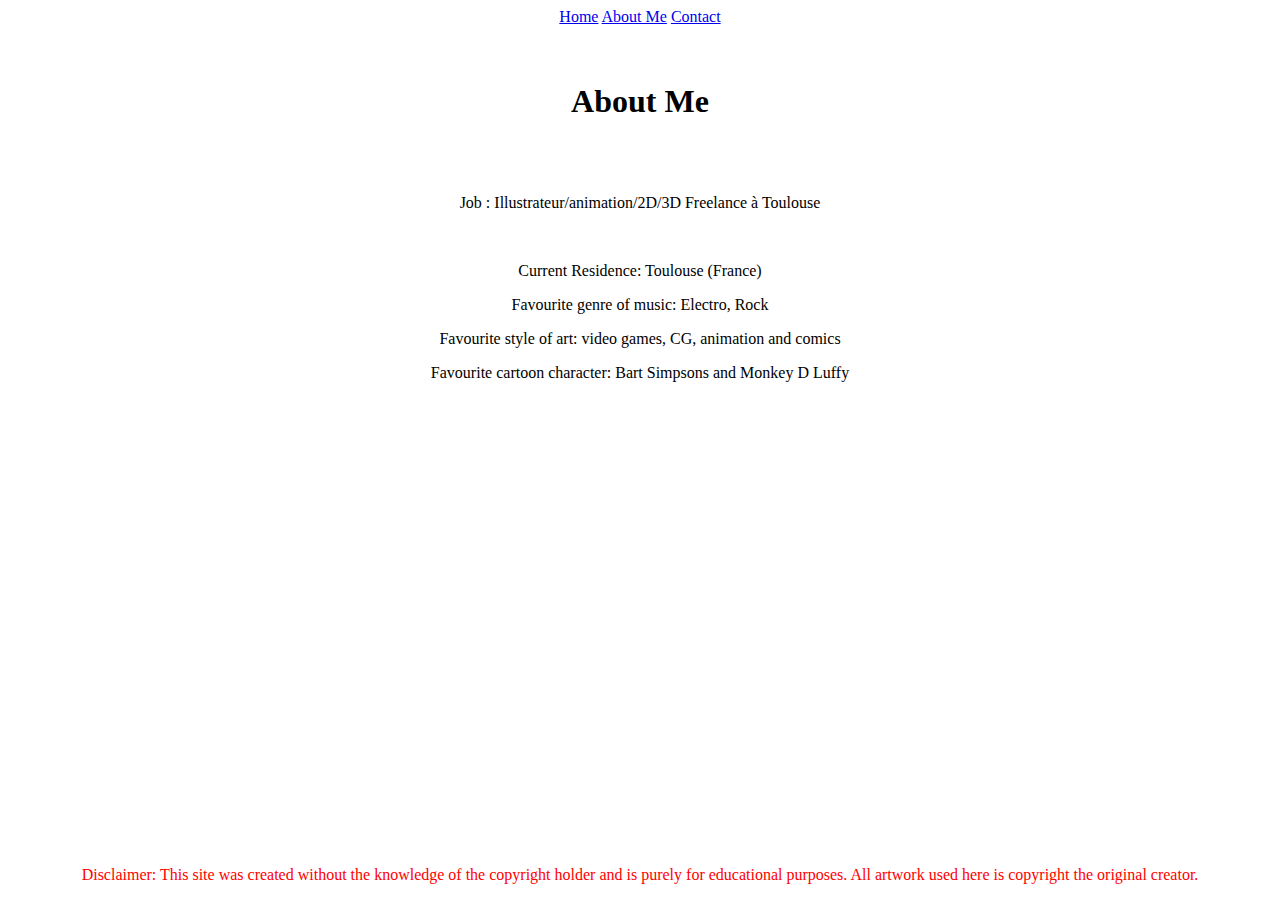
==== About Me.html @ 0dc10d13 "Rename About Me to About Me.html" ====
<!DOCTYPE html>
<html>
<meta name="robots" content="noindex, nofollow">
<head>
    <style>
        h1 {text-align: center;}
        h2 {text-align: center;}
        h3 {text-align: center;}
        p  {text-align: center;}
    
        .footer {
       position: fixed;
       left: 0;
       bottom: 0;
       width: 100%;
       background-color: White;
       color: red;
       text-align: center;
    }
    
    </style>
<title>Tohad</title>
</head>
<body>
    <center>
        <nav>
        <class="nav">
            <a href="Tohad.html">Home</a>
            <a href="About Me.html">About Me</a>
            <a href="Contact.html">Contact</a>
        </class>
        <nav>
    </center>
    <br>
    <br>
    <h1>About Me</h1>
    <br>
    <br>
    <body>
        <center>
        <p>Job : Illustrateur/animation/2D/3D Freelance à Toulouse</p>
        <br>
        <p>Current Residence: Toulouse (France)</p>
        <p>Favourite genre of music: Electro, Rock</p>
        <p>Favourite style of art: video games, CG, animation and comics</p>
        <p>Favourite cartoon character: Bart Simpsons and Monkey D Luffy</p>
        <center>
    </body>

    <div class="footer">
        <p>    Disclaimer: This site was created without the knowledge of the copyright holder and is purely for educational purposes. All artwork used here is copyright the original creator. 
      </p>
      </div>
      
      </html>
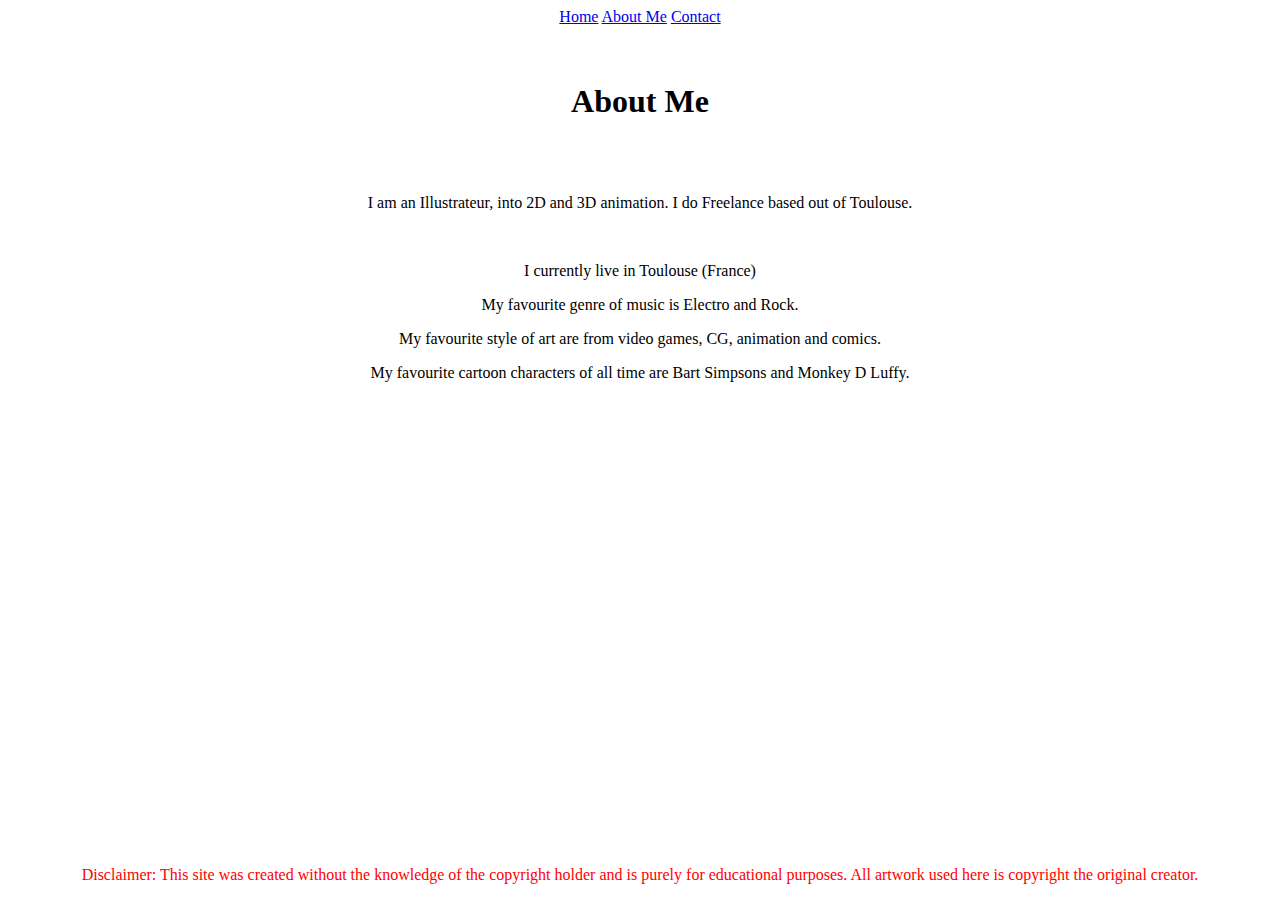
==== commit 9c23168e: "Update About Me.html" ====
--- a/About Me.html
+++ b/About Me.html
@@ -25,7 +25,7 @@
     <center>
         <nav>
         <class="nav">
-            <a href="Tohad.html">Home</a>
+            <a href="index.html">Home</a>
             <a href="About Me.html">About Me</a>
             <a href="Contact.html">Contact</a>
         </class>
@@ -38,12 +38,12 @@
     <br>
     <body>
         <center>
-        <p>Job : Illustrateur/animation/2D/3D Freelance à Toulouse</p>
+        <p>I am an Illustrateur, into 2D and 3D animation. I do Freelance based out of Toulouse.</p>
         <br>
-        <p>Current Residence: Toulouse (France)</p>
-        <p>Favourite genre of music: Electro, Rock</p>
-        <p>Favourite style of art: video games, CG, animation and comics</p>
-        <p>Favourite cartoon character: Bart Simpsons and Monkey D Luffy</p>
+        <p>I currently live in Toulouse (France)</p>
+        <p>My favourite genre of music is Electro and Rock.</p>
+        <p>My favourite style of art are from video games, CG, animation and comics.</p>
+        <p>My favourite cartoon characters of all time are Bart Simpsons and Monkey D Luffy.</p>
         <center>
     </body>
 
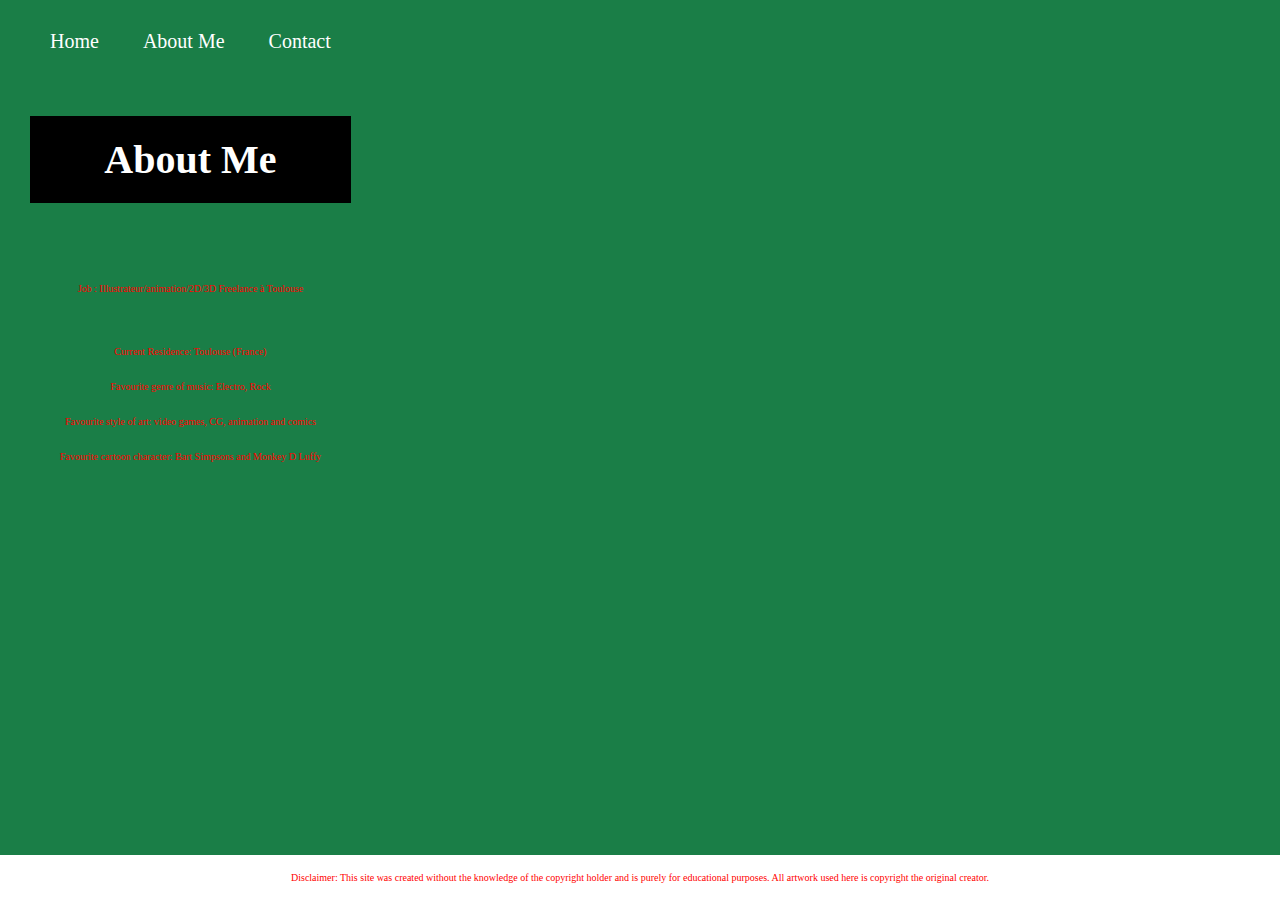
==== commit 3c5396dc: "Update About Me.html" ====
--- a/About Me.html
+++ b/About Me.html
@@ -20,17 +20,17 @@
     
     </style>
 <title>Tohad</title>
+<link href="style.css" type="text/css" rel="stylesheet">
 </head>
-<body>
+
     <center>
         <nav>
-        <class="nav">
-            <a href="index.html">Home</a>
+            <a href="Tohad.html">Home</a>
             <a href="About Me.html">About Me</a>
             <a href="Contact.html">Contact</a>
-        </class>
+    </nav> 
+    </center>   
         <nav>
-    </center>
     <br>
     <br>
     <h1>About Me</h1>
@@ -38,18 +38,17 @@
     <br>
     <body>
         <center>
-        <p>I am an Illustrateur, into 2D and 3D animation. I do Freelance based out of Toulouse.</p>
+        <p>Job : Illustrateur/animation/2D/3D Freelance à Toulouse</p>
         <br>
-        <p>I currently live in Toulouse (France)</p>
-        <p>My favourite genre of music is Electro and Rock.</p>
-        <p>My favourite style of art are from video games, CG, animation and comics.</p>
-        <p>My favourite cartoon characters of all time are Bart Simpsons and Monkey D Luffy.</p>
-        <center>
-    </body>
-
+        <p>Current Residence: Toulouse (France)</p>
+        <p>Favourite genre of music: Electro, Rock</p>
+        <p>Favourite style of art: video games, CG, animation and comics</p>
+        <p>Favourite cartoon character: Bart Simpsons and Monkey D Luffy</p>
+        </center>
+        </body>
     <div class="footer">
         <p>    Disclaimer: This site was created without the knowledge of the copyright holder and is purely for educational purposes. All artwork used here is copyright the original creator. 
       </p>
       </div>
-      
+        </nav>
       </html>
--- a/style.css
+++ b/style.css
@@ -0,0 +1,58 @@
+p {
+    color: red;
+    font-size: 10px;
+    padding: 7px;
+}
+
+
+
+a {
+    outline: none;
+    text-decoration: none;
+    color: #ffffff;
+    padding: 20px;
+    min-width: 260px;    
+    font-size: 20px;
+}
+
+h1 {
+    text-align: center;
+    font-size: 40px;
+    background-color: #000000;
+    color: #ffffff !important;
+    float: center;
+    padding: 20px;
+    min-width: 260px;
+}
+
+h2 {
+    background-color: #ff0000;
+    float: center;
+    padding: 30px;
+    text-align: center;
+    font-size: 40px;
+
+}
+
+
+body {
+    background-color: #1a7e47;
+    margin: 30px;
+    position: relative;
+    display: inline-block;
+    box-sizing: border-box;
+    min-width: 320px;
+}
+
+img {
+    align-self: center;
+    min-width: 100px;
+    max-width: 400px;
+    margin: 20px;
+}
+
+
+@font-face {
+    font-family: Source Sans Pro;
+    src: "fonts";
+}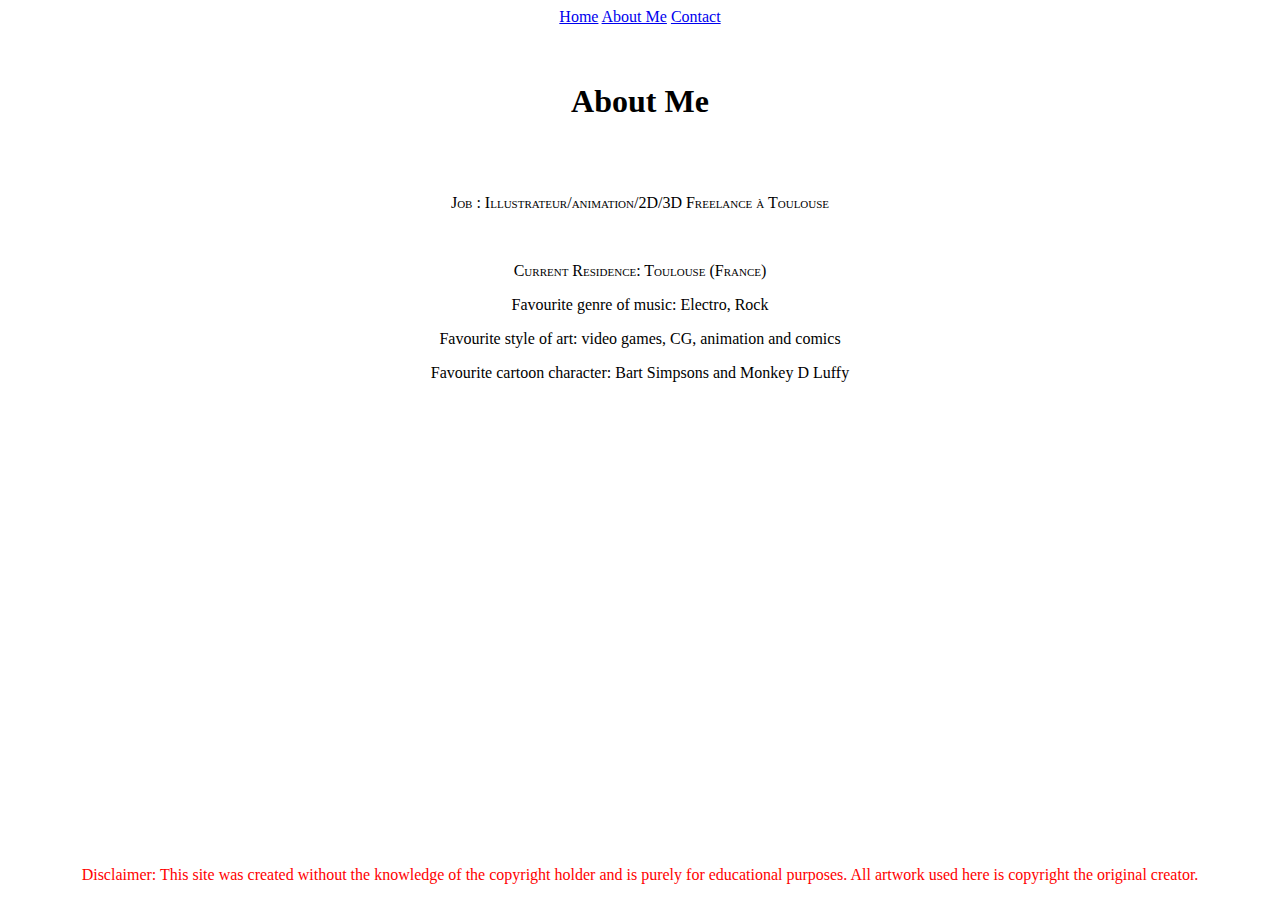
==== commit 41aaef7a: "Add files via upload" ====
--- a/About Me.html
+++ b/About Me.html
@@ -1,54 +1,59 @@
-<!DOCTYPE html>
-<html>
-<meta name="robots" content="noindex, nofollow">
-<head>
-    <style>
-        h1 {text-align: center;}
-        h2 {text-align: center;}
-        h3 {text-align: center;}
-        p  {text-align: center;}
-    
-        .footer {
-       position: fixed;
-       left: 0;
-       bottom: 0;
-       width: 100%;
-       background-color: White;
-       color: red;
-       text-align: center;
-    }
-    
-    </style>
-<title>Tohad</title>
-<link href="style.css" type="text/css" rel="stylesheet">
-</head>
-
-    <center>
-        <nav>
-            <a href="Tohad.html">Home</a>
-            <a href="About Me.html">About Me</a>
-            <a href="Contact.html">Contact</a>
-    </nav> 
-    </center>   
-        <nav>
-    <br>
-    <br>
-    <h1>About Me</h1>
-    <br>
-    <br>
-    <body>
-        <center>
-        <p>Job : Illustrateur/animation/2D/3D Freelance à Toulouse</p>
-        <br>
-        <p>Current Residence: Toulouse (France)</p>
-        <p>Favourite genre of music: Electro, Rock</p>
-        <p>Favourite style of art: video games, CG, animation and comics</p>
-        <p>Favourite cartoon character: Bart Simpsons and Monkey D Luffy</p>
-        </center>
-        </body>
-    <div class="footer">
-        <p>    Disclaimer: This site was created without the knowledge of the copyright holder and is purely for educational purposes. All artwork used here is copyright the original creator. 
-      </p>
-      </div>
-        </nav>
-      </html>
+<!DOCTYPE html>
+<html>
+<meta name="robots" content="noindex, nofollow">
+<head>
+    <style>
+        h1 {text-align: center;}
+        h2 {text-align: center;}
+        h3 {text-align: center;}
+        p  {text-align: center;}
+
+        p.small {
+  font-variant: small-caps;
+}
+    
+        .footer {
+       position: fixed;
+       left: 0;
+       bottom: 0;
+       width: 100%;
+       background-color: White;
+       color: red;
+       text-align: center;
+    }
+    
+    </style>
+<title>Tohad</title>
+</head>
+
+    <center>
+        <nav>
+            <a href="Tohad.html">Home</a>
+            <a href="About Me.html">About Me</a>
+            <a href="Contact.html">Contact</a>
+    </nav> 
+    </center>   
+        <nav>
+    <br>
+    <br>
+    <h1>About Me</h1>
+    <link rel = "stylesheet" href="stlye.css">
+<meta name="robots" content="noindex, nofollow">
+    <br>
+    <br>
+    <body>
+        <center>
+        <p class="small">Job : Illustrateur/animation/2D/3D Freelance à Toulouse</p>
+        <br>
+        <p class="small">Current Residence: Toulouse (France)</p>
+        <p class="small"></p>Favourite genre of music: Electro, Rock</p>
+        <p class="small"></p>Favourite style of art: video games, CG, animation and comics</p>
+        <p class="small"></p>Favourite cartoon character: Bart Simpsons and Monkey D Luffy</p>
+        </center>
+        </body>
+    <div class="footer">
+        <p>    Disclaimer: This site was created without the knowledge of the copyright holder and is purely for educational purposes. All artwork used here is copyright the original creator. 
+      </p>
+      </div>
+        </nav>
+      </html>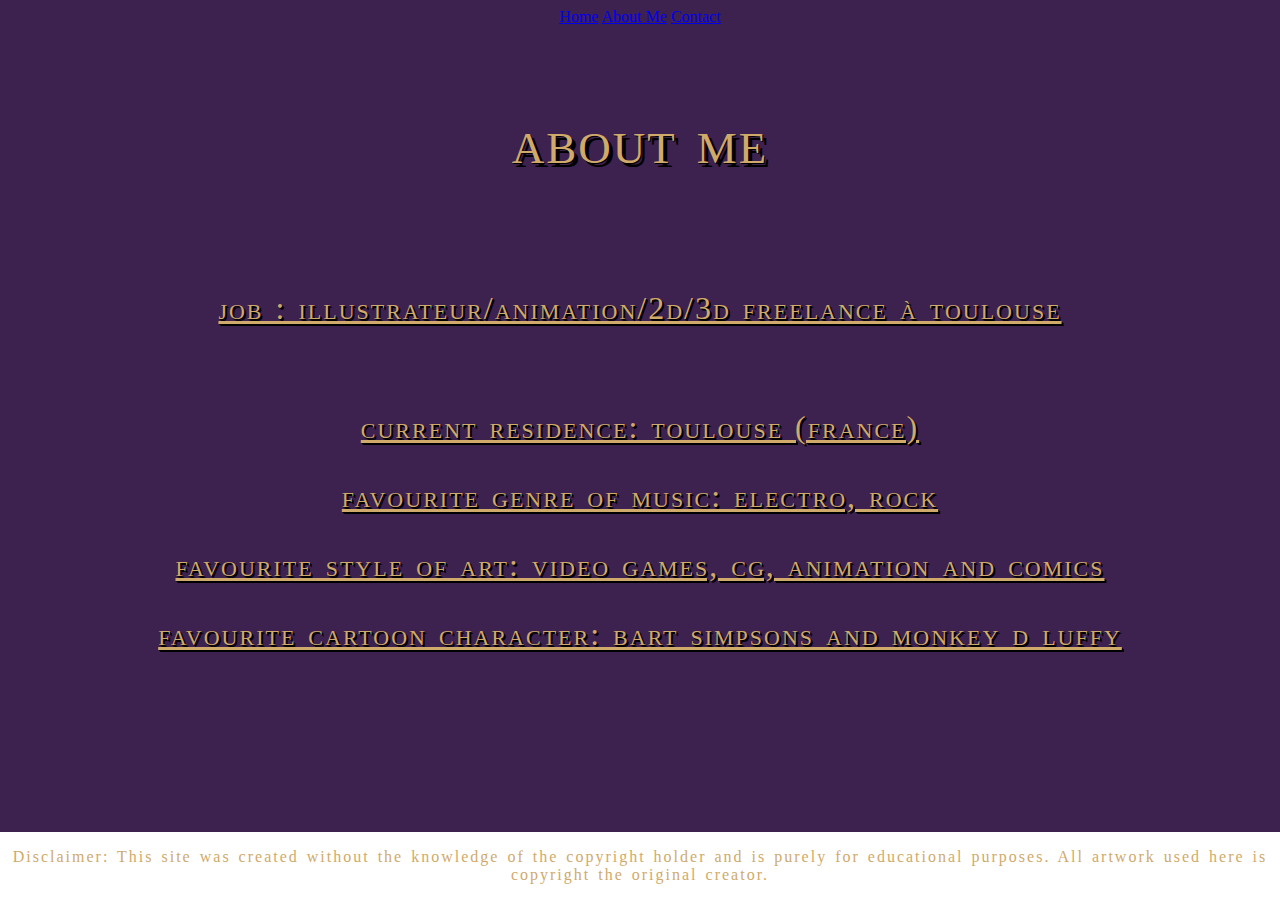
==== commit a1208fe2: "Update About Me.html" ====
--- a/About Me.html
+++ b/About Me.html
@@ -23,12 +23,14 @@
     }
     
     </style>
-<title>Tohad</title>
+    <title>Tohad</title>
+    <link href="style.css" type="text/css" rel="stylesheet">
+    <meta name="robots" content="noindex, nofollow">
 </head>
 
     <center>
         <nav>
-            <a href="Tohad.html">Home</a>
+            <a href="index.html">Home</a>
             <a href="About Me.html">About Me</a>
             <a href="Contact.html">Contact</a>
     </nav> 
@@ -37,23 +39,25 @@
     <br>
     <br>
     <h1>About Me</h1>
-    <link rel = "stylesheet" href="stlye.css">
-<meta name="robots" content="noindex, nofollow">
     <br>
     <br>
     <body>
         <center>
-        <p class="small">Job : Illustrateur/animation/2D/3D Freelance à Toulouse</p>
+         <h3>Job : Illustrateur/animation/2D/3D Freelance à Toulouse</h3>
         <br>
-        <p class="small">Current Residence: Toulouse (France)</p>
-        <p class="small"></p>Favourite genre of music: Electro, Rock</p>
-        <p class="small"></p>Favourite style of art: video games, CG, animation and comics</p>
-        <p class="small"></p>Favourite cartoon character: Bart Simpsons and Monkey D Luffy</p>
+        <h3>Current Residence: Toulouse (France)</h3>
+        <h3>Favourite genre of music: Electro, Rock</h3>
+        <h3>Favourite style of art: video games, CG, animation and comics</h3>
+        <h3>Favourite cartoon character: Bart Simpsons and Monkey D Luffy</h3>
         </center>
         </body>
+    <br>
+    <br>
+    <br>
+    <br>            
     <div class="footer">
         <p>    Disclaimer: This site was created without the knowledge of the copyright holder and is purely for educational purposes. All artwork used here is copyright the original creator. 
       </p>
       </div>
         </nav>
-      </html>+      </html>
--- a/style.css
+++ b/style.css
@@ -0,0 +1,76 @@
+h1{
+font-family: "Times", Times, serif;
+font-size: 4rem;
+letter-spacing: 2px;
+word-spacing: 2px;
+color: #d0aa6b;
+
+font-weight: normal;
+font-style: normal;
+font-variant: small-caps;
+text-transform: lowercase;
+text-shadow: 1px 1px  #000000, 4px 4px #000000;
+}
+
+
+h2{
+font-family: "Times New Roman", Times, serif;
+font-size: 3rem;
+letter-spacing: 2px;
+word-spacing: 2px;
+color: #d0aa6b;
+text-decoration: underline;
+font-weight: normal;
+font-style: normal;
+font-variant: small-caps;
+text-transform: lowercase;
+}
+
+h3 {
+font-family: "Times", Times, serif;
+font-size: 2rem;
+letter-spacing: 2px;
+word-spacing: 2px;
+color: #d0aa6b;
+font-weight: normal;
+font-style: normal;
+font-variant: small-caps;
+text-transform: lowercase;
+text-shadow: 1px 1px 0 #000000, 2px 2px 0 #000000;
+text-decoration: underline;
+}
+
+h4 {
+    font-family: "Times New Roman", Times, serif;
+    font-size: 2rem;
+    letter-spacing: 2px;
+    word-spacing: 2px;
+    color: #d0aa6b;
+    font-weight: normal;
+    font-style: normal;
+    font-variant: small-caps;
+    text-transform: lowercase;
+    
+    }
+
+p {
+    font-family: "Times New Roman", Times, serif;
+    font-size: 1rem;
+    letter-spacing: 2px;
+    word-spacing: 2px;
+    color: #d0aa6b;
+   
+    }
+
+
+img {
+  border: 1px solid #ddd;
+  padding: 30px;
+  background-color: #d5d3ba;
+  
+ 
+-webkit-box-shadow: 0px 10px 13px -7px #000000, -1px 22px 20px -5px #000000; 
+box-shadow: 0px 10px 13px -7px #000000, -1px 22px 20px -5px #000000;
+}
+
+body {background-color: #3d214f;}
